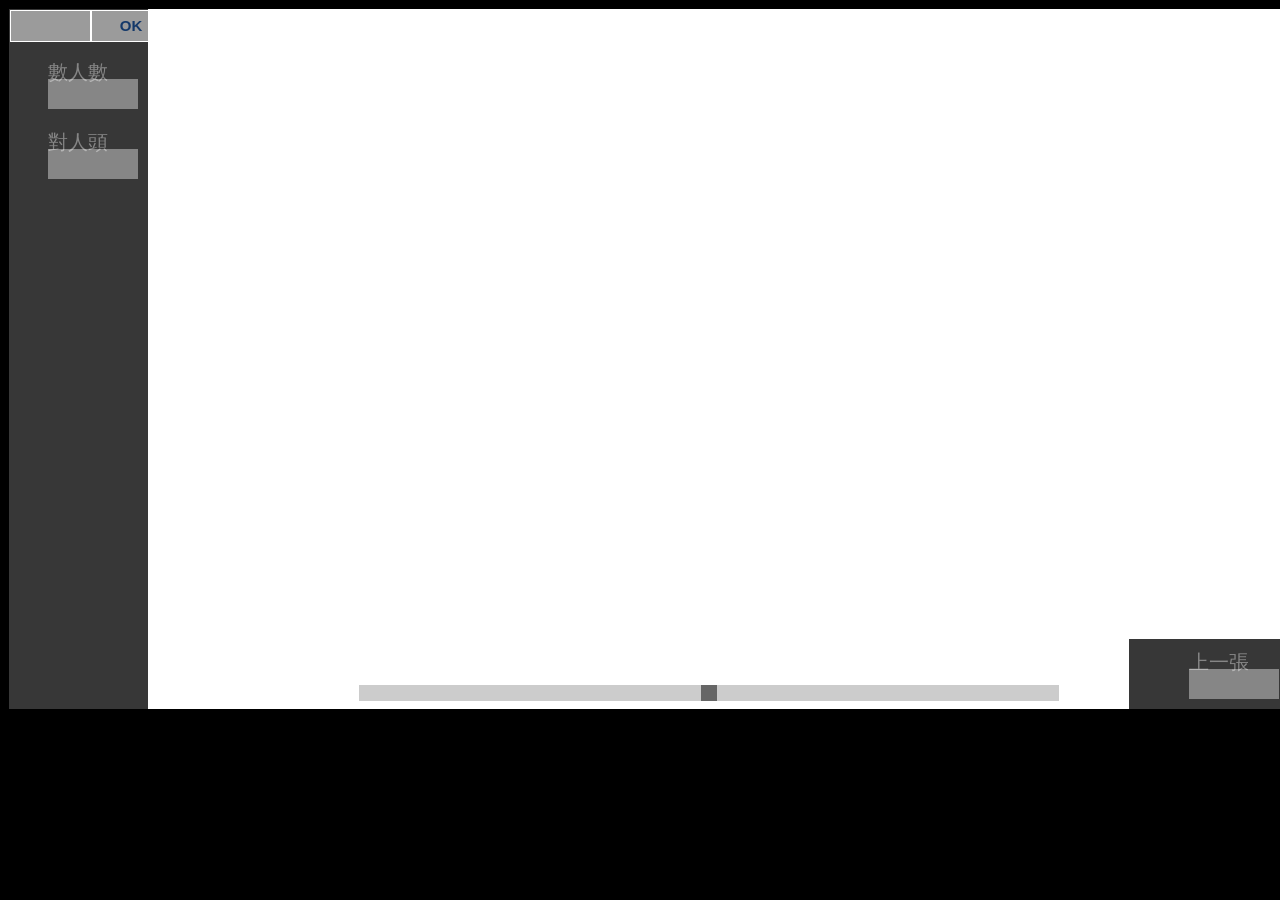
==== index.html @ de9cb5e4 "init" ====
<!DOCTYPE HTML>
<html lang="en">
<head>

  <meta charset="UTF-8">
  <title>Hong Kong Protest Head Counter</title>
  <link rel="stylesheet" href="css/headcounter.css" />
  <script type="text/javascript" src="./scripts/jquery-1.11.1.min.js"></script>

  
  <script type="text/javascript">







  $(window).scroll(function() {
   if($(window).scrollTop() + $(window).height() == $(document).height()) {
    $("#next").click().html('<h3> ... loading more gestures ... </h3>'); 
  }
});
  </script>
  <script src="./scripts/processing.min.js"></script>
  <script type="text/processing" data-processing-target="mycanvas">

  $(document).ready(function() {

  });



// =========================== Start Processing =============================== 

//canvas size
int canvasW =1400;
int canvasH =700;

int minScale = 0.000001;
int maxScale = 1.2;

//URL string array of all images 
var array = [];

//keystone
int x1,y1,x2,y2;

//image
int numOfTotalImages = 276;

int numOfImageToLoad = 4; //must be even number
int numOfDisplayingImage = 4;
PImage[] images = new PImage[numOfImageToLoad];
String[] imgURL = new String[numOfImageToLoad];
String[] imgXPos = new String[numOfImageToLoad];
String[] imgYPos = new String[numOfImageToLoad];
int[] currentLoadedImagesID = new int[numOfImageToLoad];

//ArrayList<PeopleLine> peopleLines;
var peopleLines =[];

//-----Image Scaler-----
float imageScale =1.2;
HScrollbar hs1;

int targetImage = 0; //when timeline image is selected
String[] imgURL2 = new String[numOfImageToLoad];
boolean mouseJustPressedDown = true;

//----Timeline-----
int numOfImage = 5000;
int numOfHour = 8;
int sizeOfEllipse = 10;
int distOfEllipse = 50;
TimelineButton[] timelineBtn = new TimelineButton[numOfHour];

//------ToolBar-----
int toolBarX=0;

ToolBarButton[] toolBarBtns = new ToolBarButton[2];
String[] toolBarBtnsTxt = ["數人數","對人頭"];

int imageDisplayY = 0;
int imageYPos = 0;
ToolBarButton[] imgToolBarBtn = new ToolBarButton[2];
String[] imgToolBarBtnTxt = ["下一張","上一張"];
boolean nextImage = false;
boolean prevImage = false;

//-----KeyStone

Keystone[] keystones = new Keystone[numOfImageToLoad];

void setup()
{
  int num = 3;
  for (int i=0; i< numOfImageToLoad; i++) {
    imgURL[i] = "./images/71march2014/9H3A4273.jpg";
    num++;
    //println(imgURL[i]);
  }
  for (int i=0; i< numOfImageToLoad; i++) {
    images[i] = requestImage(imgURL[i]);
  }

  size(canvasW, canvasH); 
  ProcessingInit(); //resize according to browser
  loadAJAXImg();

  setupTimeline();

  for (int i=0; i< keystones.length; i++) {
    keystones[i] = new Keystone(-1,-1,-1,-1,-1,-1);
  }

  //------image scaler-------
  hs1 = new HScrollbar(width/4, height-16, width/2, 16, 16);
  peopleLines.push(new PeopleLine());

   //-------ToolBar---------
   for(int i =0;i<toolBarBtns.length;i++){
    toolBarBtns[i] = new ToolBarButton(10,70+(i*70),90,30 ,toolBarBtnsTxt[i]);
  }
  //-------ImageToolBar---------
  for(int i =0;i<imgToolBarBtn.length;i++){
    imgToolBarBtn[i] = new ToolBarButton(width-100- (120*i),height-40,90,30 ,imgToolBarBtnTxt[i]);
  }

}


void draw() {

  background(255);

  PImage gg;
  pushMatrix();
  float targetY = imageYPos;
  float dy = targetY - imageDisplayY;
  if(abs(dy) > 1) {
    imageDisplayY += dy * 0.6;
  }   

int newMouseX,newMouseY;
int yOffset;
  if(nextImage){
         // imageDisplayY +=images[0].height;
         if(imageScale < 1){
          imageYPos+=images[0].height*imageScale;
         }else{
          imageYPos+=images[0].height;
         }
         nextImage = false;
       }
       if(prevImage){

         if(imageScale < 1){
          imageYPos-=images[0].height*imageScale;
         }else{
        imageYPos-=images[0].height;
         }
        prevImage = false;
      }

      translate(0,imageDisplayY);
//int translateMap;
      if(imageScale<1){

        translate(map(imageScale,0,1,width/2,0),map(imageScale,0,1,height/2,0));
        scale(imageScale);

      }


      for (int i=numOfImageToLoad-1; i>= 0; i--) {

        pushMatrix();
        imgXPos[i] = width/2;

        imgYPos[i] = images[i].height*i;
        int midPt = images[i].height*(numOfImageToLoad/2-1);
    //int yOffset =round( map(imageScale,minScale,maxScale,midPt+images[i].height/2,midPt)) ;

    yOffset = midPt+images[i].height/2;

    //imgYPos[i] -= images[i].height*(numOfImageToLoad/2-1) + images[i].height/4  + yOffset;
    imgYPos[i] -= yOffset;
    //imgYPos[i] -=  midPt +yOffset;
    translate(imgXPos[i],imgYPos[i]);

    if(imageScale>1){
    scale(imageScale);
  }

    if (images[i].width == 0) {
      // Image is not yet loaded
    } else if (images[i].width == -1) {
      // This means an error occurred during image loading
    } else {
      imageMode(CENTER);

      image(images[i], 0,  0, images[i].width, images[i].height);
      int sideW = images[i].width/2;
      int sideH = images[i].height/2;
      int leftTopMargin = 190;
      int leftBottomMargin = 80;
      int rightTopMargin = 180;
      int rightBottomMargin = 90;
      int leftBottomBottomMargin = 5;
      int rightBottomBottomMargin = 5;
      fill(255,0,0);
      
      //rect((mouseX-imgXPos[i])/imageScale,((mouseY-imgYPos[i])/imageScale),100,100);
      newMouseX = (mouseX-imgXPos[i])/imageScale;
      newMouseY = (mouseY-imgYPos[i])/imageScale - imageYPos/imageScale;
      keystones[i].show(-sideW +leftTopMargin, images[i].height/4, sideW - rightTopMargin,images[i].height/4, sideW - rightBottomMargin,images[i].height/2 - rightBottomBottomMargin, - sideW + leftBottomMargin, images[i].height/2 - leftBottomBottomMargin);
      
      keystones[i].over(newMouseX,newMouseY);

      //if(i==0){


        

        int zoomSize =60;
        int zoomScale =2; 
        if ( newMouseX <  sideW && newMouseX > - sideW && newMouseY < sideH && newMouseY >  - sideH){
          fill(255,0,0,150);       
          text("we have this image here" + i, width/2, height /2 + (i*20));
          gg = images[i].get(round(map(newMouseX,- sideW , sideW ,0,images[i].width))-zoomSize/2,round(map(newMouseY,- sideH , sideH,0,images[i].height))-zoomSize/2, zoomSize,zoomSize);

          gg.resize(zoomSize*zoomScale,zoomSize*zoomScale);
          image(gg,newMouseX +zoomSize*zoomScale/2,newMouseY -zoomSize*zoomScale/2);

        }
      }
      fill(255);
      text("Displaying Image: " +currentLoadedImagesID[i] ,0,0);
      text("Displaying Image: " +i ,0,-20);

      popMatrix();

    }
    for(int i=0;i<keystones.length;i++){
      if(keystones[i].pressed() && mouseJustPressedDown){

          peopleLines[0].create(newMouseX,newMouseY-yOffset);
          println("YES " + currentLoadedImagesID[i]+ "newMouseX"+ newMouseX + "newMouseY"+ (newMouseY-yOffset));
          mouseJustPressedDown = false;
        }
      }
    for(int j=0;j<peopleLines.length;j++){
      peopleLines[j].show();
    }


    popMatrix();

  //------image scaler-------
  hs1.update();
  hs1.display();
  imageScale = map(hs1.getPos(),0,1,minScale,maxScale);



//-------Timeline
timeLine();

for(int i=0;i<timelineBtn.length;i++){
  timelineBtn[i].show();
}

//------ToolBar
toolBar();




  } //end draw();




  void setupTimeline(){
   for(var i=0;i<timelineBtn.length;i++){
    timelineBtn[i] = new TimelineButton(width - sizeOfEllipse *2, distOfEllipse*(i+1),sizeOfEllipse,sizeOfEllipse,floor(numOfTotalImages/timelineBtn.length*i));
  }


}



void toolBar(){

  int toolBarW = width/10;
  int toolBarH = height;
  int toolBarEase = 0.1;

  if(mouseX < toolBarW/2){

    float targetY = toolBarW;
    float dy = targetY - toolBarX;
    if(abs(dy) > 1) {
      toolBarX += dy * toolBarEase;
    }


  }else{

    float targetY = 40;
    float dy = targetY - toolBarX;
    if(abs(dy) > 1) {
      toolBarX += dy * toolBarEase;
    }



  }
  noStroke();
  fill(0,200);
  rect(0,0,toolBarX,toolBarH);

  rect(width,height,-width/5,-height/10);
  for(int i =0; i< toolBarBtns.length;i++){
    toolBarBtns[i].show(toolBarX-100);
  }
  for(int i =0; i< imgToolBarBtn.length;i++){
    imgToolBarBtn[i].show();
  }

}

void timeLine(){



 noStroke();
 fill(0,200);
 rect(width,0, - sizeOfEllipse *4,height);

 for (int i=0; i< numOfHour;i++){

  if(i<numOfHour-1){
    stroke(255,0,0);
    fill(255);
    line (width - sizeOfEllipse *2,distOfEllipse*(i+1),width - sizeOfEllipse *2,distOfEllipse*(i+2));
  }
  stroke(255,0,0);
  fill(255);
 // ellipse(width - sizeOfEllipse *2, distOfEllipse*(i+1),sizeOfEllipse,sizeOfEllipse);


}


}

void mousePressed() {
  /*
    for(int i=0;i <keystones.length;i++){
      if(keystones[i].pressed()){
        mouseJustPressedDown = false;
        println("YES " + currentLoadedImagesID[i]);
      }
    }*/
    if(mouseJustPressedDown){
    }


    for (int i=0; i< array.length; i++) {
   // println("Image  " + i + ": " +array[i]);
 }

}


void mouseDragged() {


}

void mouseReleased() {


  mouseJustPressedDown = true;

  for(int i=0;i<timelineBtn.length;i++){
    if(timelineBtn[i].pressed() != -1){
      targetImage = timelineBtn[i].pressed();
      updateImage(targetImage);
    }
  }
  for(int i =0; i<toolBarBtns.length;i++){
   if(toolBarBtns[i].pressed() == toolBarBtnsTxt[0]){
     println("Count People");
   }else if(toolBarBtns[i].pressed() ==  toolBarBtnsTxt[1]){
    println("Count Head");
  }
}
for(int i =0; i<imgToolBarBtn.length;i++){
 if(imgToolBarBtn[i].pressed() == imgToolBarBtnTxt[0]){
   println("Next Img");
   nextImage = true;
 }else if(imgToolBarBtn[i].pressed() ==  imgToolBarBtnTxt[1]){
  println("Prev Img");
  prevImage = true;
}
}
/*
  for(int i=0;i <keystones.length;i++){
    if(keystones[i].pressed()){

      peopleLines[0].create(mouseX,mouseY);
      mouseJustPressedDown = true;
      println("YES " + currentLoadedImagesID[i]);
    }
  }*/
  controlTextField();

}

void updateImage(int targetImageID){

  if( targetImageID > numOfImageToLoad){
   println("targetImage " + targetImageID);
   int j =0;
   for (int i=targetImageID - (numOfImageToLoad/2); i< targetImageID+ numOfImageToLoad/2; i++) {
    images[j] = requestImage(imgURL[i]);
    currentLoadedImagesID[j] = i;
    j++;
    println("i : " + i +"\t imgURL[i]" + imgURL[i] );
  }

}


}

/*
void setGradient(int x, int y, float w, float h, color c1, color c2, int axis ) {

  noFill();

  if (axis == 1) {  // Top to bottom gradient
    for (int i = y; i <= y+h; i++) {
      float inter = map(i, y, y+h, 0, 1);
      color c = lerpColor(c1, c2, inter);
      stroke(c);
      line(x, i, x+w, i);
    }
  }  
  else if (axis == 0) {  // Left to right gradient
    for (int i = x; i <= x+w; i++) {
      float inter = map(i, x, x+w, 0, 1);
      color c = lerpColor(c1, c2, inter);
      stroke(c);
      line(i, y, i, y+h);
    }
  }
}
*/


void controlTextField(){
 $(".classy").hide();

}

// +++++++++++++++++ Classes +++++++++++++++++

class ToolBarButton
{
  float cX;
  float cY;
  float cWidth;
  float cHeight;
  String cText;

  ToolBarButton(float x, float y, float bwidth, float bheight, String text)
  {
    cX = x;
    cY = y;
    cWidth = bwidth;
    cHeight = bheight;
    cText = text;

  }
  void show(float x)
  {
    cX = x;

    pushMatrix();
    rectMode(CORNER);
    noStroke();
    if(over()){
      fill( 255 );
    }
    else{fill( 255 ,100);}
    rect(  cX,   cY, cWidth, cHeight );
    rectMode(CORNER);
    textSize(20);
    text(cText, cX,   cY);
    popMatrix();
  }


  void show()
  {


    pushMatrix();
    rectMode(CORNER);
    noStroke();
    if(over()){
      fill( 255 );
    }
    else{fill( 255 ,100);}
    rect(  cX,   cY, cWidth, cHeight );
    rectMode(CORNER);
    textSize(20);
    text(cText, cX,   cY);
    popMatrix();
  }


  boolean over()  {
    if(mouseX < cX + cWidth && mouseX > cX && mouseY < cY + cHeight && mouseY > cY){
      return true;
    } else {
      return false;
    }
  }

  String pressed(){
    if(over()){
      //println("YES: " + cImageID);
      return cText;
    }
    return "";
  }

}




class TimelineButton
{
  float cX;
  float cY;
  float cWidth;
  float cHeight;
  int cImageID;

  TimelineButton(float x, float y, float bwidth, float bheight, int imageID)
  {
    cX = x;
    cY = y;
    cWidth = bwidth;
    cHeight = bheight;
    cImageID = imageID;

  }
  void show()
  {
    pushMatrix();
    rectMode(CORNER);
    stroke(255,0,0);
    strokeWeight(3);
    if(over()){
      fill( 255,0,0 );
    }
    else{fill( 255 );}
    ellipse(  cX,   cY, cWidth, cHeight );
    popMatrix();
  }

  boolean over()  {
    float disX = cX - mouseX;
    float disY = cY - mouseY;
    if (sqrt(sq(disX) + sq(disY)) < cWidth/2 ) {
      return true;
    } else {
      return false;
    }
  }

  int pressed(){
    if(over()){
      //println("YES: " + cImageID);
      return cImageID;
    }
    return -1;
  }

}

class PeopleLine
{
  int cX1;
  int cY1;
  int cX2;
  int cY2;
  boolean firstPt = true;

  PeopleLine()
  {
    cX1 = -1;
    cY1 = -1;
    cX2 = -1;
    cY2 = -1;

  }
  void create(int x1,int y1){

    firstPt = !firstPt;

    if(firstPt)
    { 
      cX1 = x1;
      cY1 = y1;
      println("firstPt");
    }
    else{
      cX2 = x1;
      cY2 = y1;
      println("secondPt");
    }

  }

  void create(int x1,int y1,int x2,int y2){

    cX1 = x1;
    cY1 = y1;
    cX2 = x2;
    cY2 = y2;
  }

  void show()
  {
    if(over()){
      strokeWeight(3);
      stroke(255,0,0);
      fill(255,0);
    }else{
      strokeWeight(3);
      stroke(255);
      fill(255,0);
    }
    stroke(255);
    strokeWeight(3);
    strokeCap(ROUND);
    if(cX2==-1 || cY2==-1){
        //lines not created yet, no display
      }else{
        line(cX1,cY1,cX2,cY2);
      } 
      noStroke();
      fill(255,100);
      ellipse(cX1,cY1,3,3);
      ellipse(cX2,cY2,3,3);
    }

    boolean pressed(){
      if(over()){
        return true;
      }
      return false;
    }

    boolean over(int newX,int newY){
     if(dist(newX,newY,x1,y1) < 5 && dist(newX,newY,x2,y2) < 5){
      return true;
    }
    return false;
  }

}




class Keystone
{
  int cX1;
  int cY1;
  int cX2;
  int cY2;
  int cX3;
  int cY3;
  int cX4;
  int cY4;
  boolean overHightlight = false;


  Keystone(int x1,int y1,int x2,int y2,int x3,int y3,int x4,int y4)
  {
    cX1 = x1;
    cY1 = y1;
    cX2 = x2;
    cY2 = y2;
    cX3 = x3;
    cY3 = y3;
    cX4 = x4;
    cY4 = y4;

  }
  void show(int x1,int y1,int x2,int y2,int x3,int y3,int x4,int y4)
  {

    cX1 = x1;
    cY1 = y1;
    cX2 = x2;
    cY2 = y2;
    cX3 = x3;
    cY3 = y3;
    cX4 = x4;
    cY4 = y4;
    if(overHightlight){
      strokeWeight(3);
      stroke(255,0,0);
      fill(255,0);
    }else{
      strokeWeight(3);
      stroke(255);
      fill(255,0);
    }
    beginShape();
    vertex(cX1,cY1);
    vertex(cX2,cY2);
    vertex(cX3,cY3);
    vertex(cX4,cY4);
    vertex(cX1,cY1);
    endShape();
  }

  boolean pressed(){
    if(overHightlight){
      return true;
    }
    return false;
  }

  boolean over(int x, int y){
   PVector pt = new PVector(x,y);
   PVector v1 = new PVector(cX1,cY1);
   PVector v2 = new PVector(cX2,cY2);
   PVector v3 = new PVector(cX3,cY3);
   PVector v4 = new PVector(cX4,cY4);
   if (PointInTriangle(pt,v1,v2,v3) || PointInTriangle(pt,v3,v4,v1)){
    overHightlight =true;
    return true;
  }else {overHightlight =false;}
  return  false;
}

float sign(var p1, var p2, var p3)
{
  return (p1.x - p3.x) * (p2.y - p3.y) - (p2.x - p3.x) * (p1.y - p3.y);
}

boolean PointInTriangle(var pt, var v1, var v2, var v3)
{
  boolean b1, b2, b3;

  b1 = sign(pt, v1, v2) < 0.0f;
  b2 = sign(pt, v2, v3) < 0.0f;
  b3 = sign(pt, v3, v1) < 0.0f;

  return ((b1 == b2) && (b2 == b3));
}

}

class HScrollbar {
  int swidth, sheight;    // width and height of bar
  float xpos, ypos;       // x and y position of bar
  float spos, newspos;    // x position of slider
  float sposMin, sposMax; // max and min values of slider
  int loose;              // how loose/heavy
  boolean over;           // is the mouse over the slider?
  boolean locked;
  float ratio;

  HScrollbar (float xp, float yp, int sw, int sh, int l) {
    swidth = sw;
    sheight = sh;
    int widthtoheight = sw - sh;
    ratio = (float)sw / (float)widthtoheight;
    xpos = xp;
    ypos = yp-sheight/2;
    spos = xpos + swidth/2 - sheight/2;
    newspos = spos;
    sposMin = xpos;
    sposMax = xpos + swidth - sheight;
    loose = l;
  }

  void update() {
    if (overEvent()) {
      over = true;
    } else {
      over = false;
    }
    if (mousePressed && over) {
      locked = true;
    }
    if (!mousePressed) {
      locked = false;
    }
    if (locked) {
      newspos = constrain(mouseX-sheight/2, sposMin, sposMax);
    }
    if (abs(newspos - spos) > 1) {
      spos = spos + (newspos-spos)/loose;
    }
  }

  float constrain(float val, float minv, float maxv) {
    return min(max(val, minv), maxv);
  }

  boolean overEvent() {
    if (mouseX > xpos && mouseX < xpos+swidth &&
     mouseY > ypos && mouseY < ypos+sheight) {
      return true;
  } else {
    return false;
  }
}

void display() {
  noStroke();
  fill(204);
  rect(xpos, ypos, swidth, sheight);
  if (over || locked) {
    fill(0, 0, 0);
  } else {
    fill(102, 102, 102);
  }
  rect(spos, ypos, sheight, sheight);
}

float getPos() {
    // Convert spos to be values between
    // 0 and the total width of the scrollbar
    return map(spos * ratio,0,swidth,0,1);
  }
}




// +++++++++++++++++ AJAX +++++++++++++++++

void loadAJAXImg(){

  var numOfItems;
  var beginID = 0;
  var endID ;
  var currentDisplayImages = [];
  $.ajax({

    url: "./images/71march2014/",
    success: function(data){
      numOfItems = $(data).find("a:contains(.jpg)").size();
      endID = numOfItems-1;
      $('#load').html('<br/><p> Number Of Pictures In Database: ' + numOfItems + '</p><br/>');
      $(data).find("a:contains(.jpg)").each(function(val , item ){


//        console.log("val: " + val + " item:"+item);
var images = $(this).attr("href");
array.push(images);
      //  $('<span></span>').html("<img class='lazy' data-original='"+'/thisisiris/data/userInputImage/'+images+"''>" ).appendTo('.center2')


    });
     // $("#next").click().html('<h3> ... loading more gestures ... </h3>'); 
   }
});  //ajax

  imgURL= array;
/*
 var itemsOnPage = 5;

 
  $("#next").click(function() {
  
  console.log(' endID:'+endID);

  loadItems(endID);
  endID -=itemsOnPage;
  });
  $("#prev").click(function() {
  loadItems(beginID,endID);
  });

function loadItems(end){
  //$('.center2').html(''); 
  for(var i=end; i > end - itemsOnPage; i--){

    if(i>=0){
          //  console.log(' i:'+i);
      $('<span></span>').html("<img src='"+''+array[i]+"''>" ).appendTo('.center2')

    }
  }
}
*/

}

// +++++++++++++++++ Resize Canvas +++++++++++++++++
void resize(float X, float  Y) {
  if(Y>799){
    size(X, Y);
  }
}

var ProcessingInit = function() {
  function resizeWindow() {
    var pCanvas = Processing.getInstanceById('mycanvas');
    pCanvas.resize($(window).width()/2, $(window).height()/2);
  }

  $(window).resize(resizeWindow);
  resizeWindow();
}



// ============================ End Processing =================================
</script>
<style type="text/css">
.classy{
  border: 1px solid white; 
  padding: 0px;
  background: rgba(255,255,255,0.5);
  margin: 0 0 10px 0;

  position:absolute;
  width:80px;
  height:30px;
}
.classname {



  text-indent:0;
  display:inline-block;
  color:#14396a;
  font-family:Arial;
  font-size:15px;
  font-weight:bold;
  font-style:normal;
  line-height:30px;

  text-decoration:none;
  text-align:center;
  }.classname:active {
    position:relative;
    top:1px;
    }</style>


  </head>
  <body>
    <div class="center" style="text-align:center" >
      <canvas id="mycanvas" style="border: 1px solid #000000;"></canvas>
    </div>


    <input type="text" class="classy" style="    left: 10px; top: 10px; "/>
    <a href="#" class="classname classy"  style="    left: 90px; top: 10px; " >OK</a>



  </body>
  </html>
---- css/headcounter.css ----
@font-face {
  font-family: "Kimberley";
  src: url(LANENAR_.ttf) format("truetype");
}


body {
background-color:black;
   font-family: "Kimberley", sans-serif;
   font-weight: 30;
   color: white;
}

h1 {
	font-size: 150;
	text-align: center;
}

h3 {
	font-size: 7;
	text-align: center;
}

.center
{
margin:auto;
width:100%;
font-size: 11;
text-align: left;
}

.center2
{
margin:auto;
width:70%;
}
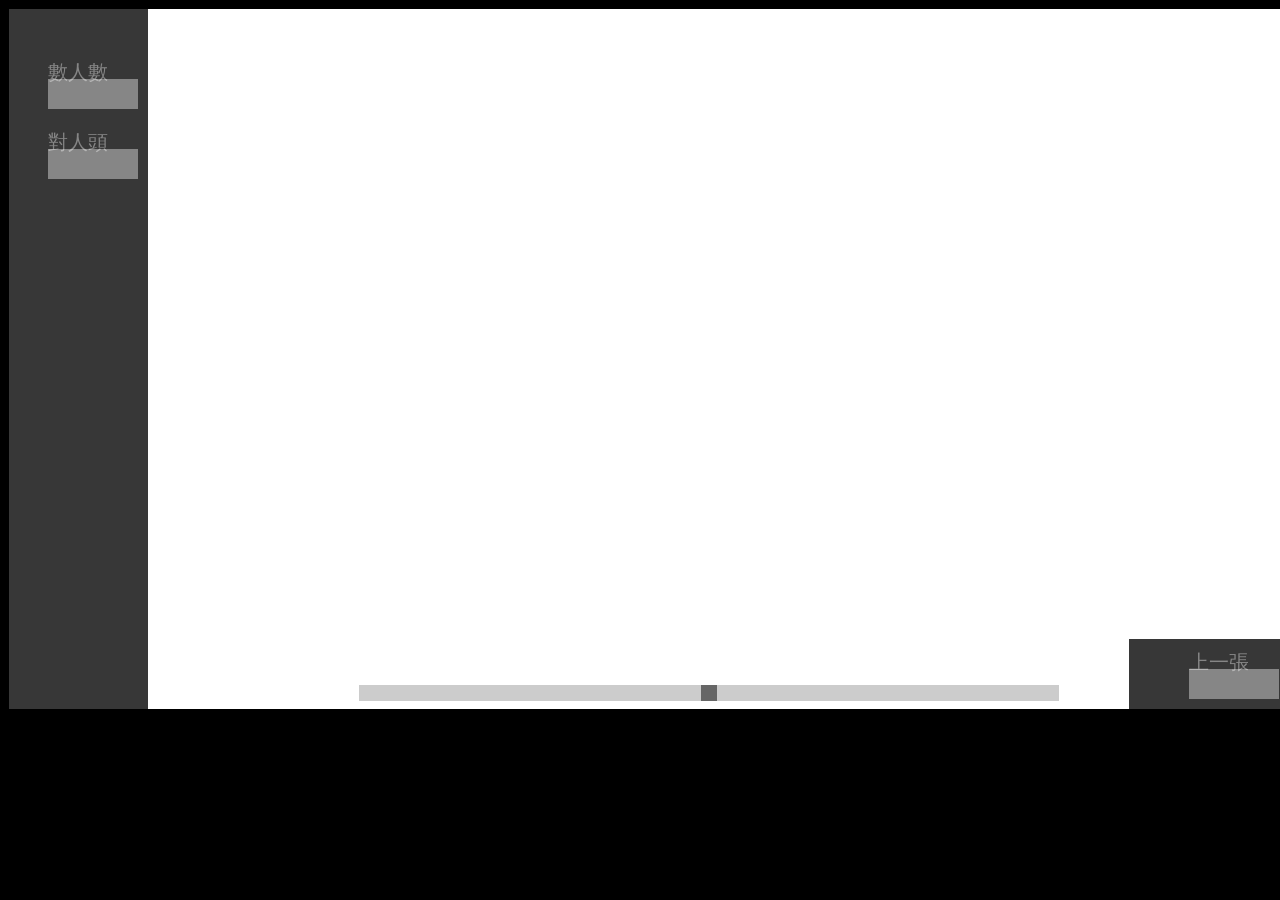
==== commit 88b82fe1: "Text field completed" ====
--- a/index.html
+++ b/index.html
@@ -2,32 +2,38 @@
 <html lang="en">
 <head>
 
-  <meta charset="UTF-8">
-  <title>Hong Kong Protest Head Counter</title>
-  <link rel="stylesheet" href="css/headcounter.css" />
-  <script type="text/javascript" src="./scripts/jquery-1.11.1.min.js"></script>
-
-  
-  <script type="text/javascript">
-
-
-
-
-
-
-
-  $(window).scroll(function() {
-   if($(window).scrollTop() + $(window).height() == $(document).height()) {
-    $("#next").click().html('<h3> ... loading more gestures ... </h3>'); 
-  }
+<meta charset="UTF-8">
+<title>Hong Kong Protest Head Counter</title>
+<link rel="stylesheet" href="css/headcounter.css" />
+<script type="text/javascript" src="./scripts/jquery-1.11.1.min.js"></script>
+
+
+<script type="text/javascript">
+
+//allow number only
+
+function isNumberKey(evt){
+
+    var charCode = (evt.which) ? evt.which : event.keyCode
+    if (charCode > 31 && (charCode < 48 || charCode > 57))
+        return false;
+    return true;
+}
+
+   
+
+$(window).scroll(function() {
+ if($(window).scrollTop() + $(window).height() == $(document).height()) {
+  $("#next").click().html('<h3> ... loading more gestures ... </h3>'); 
+}
 });
-  </script>
-  <script src="./scripts/processing.min.js"></script>
-  <script type="text/processing" data-processing-target="mycanvas">
-
-  $(document).ready(function() {
-
-  });
+</script>
+<script src="./scripts/processing.min.js"></script>
+<script type="text/processing" data-processing-target="mycanvas">
+
+$(document).ready(function() {
+
+});
 
 
 
@@ -61,7 +67,7 @@
 var peopleLines =[];
 
 //-----Image Scaler-----
-float imageScale =1.2;
+float imageScale =1;
 HScrollbar hs1;
 
 int targetImage = 0; //when timeline image is selected
@@ -91,6 +97,10 @@
 //-----KeyStone
 
 Keystone[] keystones = new Keystone[numOfImageToLoad];
+
+
+//-----CountHead----
+bool isTxtfieldshown = false;
 
 void setup()
 {
@@ -142,44 +152,44 @@
     imageDisplayY += dy * 0.6;
   }   
 
-int newMouseX,newMouseY;
-int yOffset;
+  int newMouseX,newMouseY;
+  int yOffset;
   if(nextImage){
          // imageDisplayY +=images[0].height;
          if(imageScale < 1){
           imageYPos+=images[0].height*imageScale;
-         }else{
+        }else{
           imageYPos+=images[0].height;
-         }
-         nextImage = false;
-       }
-       if(prevImage){
-
-         if(imageScale < 1){
-          imageYPos-=images[0].height*imageScale;
-         }else{
+        }
+        nextImage = false;
+      }
+      if(prevImage){
+
+       if(imageScale < 1){
+        imageYPos-=images[0].height*imageScale;
+      }else{
         imageYPos-=images[0].height;
-         }
-        prevImage = false;
       }
-
-      translate(0,imageDisplayY);
+      prevImage = false;
+    }
+
+    translate(0,imageDisplayY);
 //int translateMap;
-      if(imageScale<1){
-
-        translate(map(imageScale,0,1,width/2,0),map(imageScale,0,1,height/2,0));
-        scale(imageScale);
-
-      }
-
-
-      for (int i=numOfImageToLoad-1; i>= 0; i--) {
-
-        pushMatrix();
-        imgXPos[i] = width/2;
-
-        imgYPos[i] = images[i].height*i;
-        int midPt = images[i].height*(numOfImageToLoad/2-1);
+if(imageScale<1){
+
+  translate(map(imageScale,0,1,width/2,0),map(imageScale,0,1,height/2,0));
+  scale(imageScale);
+
+}
+
+
+for (int i=numOfImageToLoad-1; i>= 0; i--) {
+
+  pushMatrix();
+  imgXPos[i] = width/2;
+
+  imgYPos[i] = images[i].height*i;
+  int midPt = images[i].height*(numOfImageToLoad/2-1);
     //int yOffset =round( map(imageScale,minScale,maxScale,midPt+images[i].height/2,midPt)) ;
 
     yOffset = midPt+images[i].height/2;
@@ -190,8 +200,8 @@
     translate(imgXPos[i],imgYPos[i]);
 
     if(imageScale>1){
-    scale(imageScale);
-  }
+      scale(imageScale);
+    }
 
     if (images[i].width == 0) {
       // Image is not yet loaded
@@ -221,7 +231,7 @@
       //if(i==0){
 
 
-        
+
 
         int zoomSize =60;
         int zoomScale =2; 
@@ -245,11 +255,11 @@
     for(int i=0;i<keystones.length;i++){
       if(keystones[i].pressed() && mouseJustPressedDown){
 
-          peopleLines[0].create(newMouseX,newMouseY-yOffset);
-          println("YES " + currentLoadedImagesID[i]+ "newMouseX"+ newMouseX + "newMouseY"+ (newMouseY-yOffset));
-          mouseJustPressedDown = false;
-        }
+        peopleLines[0].create(newMouseX,newMouseY-yOffset);
+        println("YES " + currentLoadedImagesID[i]+ "newMouseX"+ newMouseX + "newMouseY"+ (newMouseY-yOffset));
+        mouseJustPressedDown = false;
       }
+    }
     for(int j=0;j<peopleLines.length;j++){
       peopleLines[j].show();
     }
@@ -329,6 +339,29 @@
   for(int i =0; i< imgToolBarBtn.length;i++){
     imgToolBarBtn[i].show();
   }
+  //-----Text Field -------
+//
+var canvas = document.getElementById('mycanvas');
+var canvasWidth = canvas.scrollWidth;
+var canvasHeight = canvas.scrollHeight;
+
+  $(".countHeadTxtField").css("left",$( document ).width()/4 +toolBarX).css("top", height/2);
+  $(".countHeadBtn").css("left",$( document ).width()/4+ toolBarX + 90).css("top",height/2);
+ // $(".countHeadTxtField").css("left",toolBarX);
+ // $(".countHeadBtn").css("left",toolBarX+90);
+  if(isTxtfieldshown){
+       $(".countHeadTxtField").fadeIn();
+           $(".countHeadTxtField:focus").attr("value","");
+ 
+     }else{
+
+      $(".countHeadTxtField").fadeOut();
+             $(".countHeadTxtField").focusout(function() {
+                      $(this).attr("value","人數");
+            })
+
+  }
+
 
 }
 
@@ -395,8 +428,13 @@
   for(int i =0; i<toolBarBtns.length;i++){
    if(toolBarBtns[i].pressed() == toolBarBtnsTxt[0]){
      println("Count People");
+     isTxtfieldshown = false;
+
+
    }else if(toolBarBtns[i].pressed() ==  toolBarBtnsTxt[1]){
-    println("Count Head");
+      println("Count Head");
+      isTxtfieldshown =true;
+      
   }
 }
 for(int i =0; i<imgToolBarBtn.length;i++){
@@ -417,7 +455,7 @@
       println("YES " + currentLoadedImagesID[i]);
     }
   }*/
-  controlTextField();
+
 
 }
 
@@ -463,10 +501,6 @@
 */
 
 
-void controlTextField(){
- $(".classy").hide();
-
-}
 
 // +++++++++++++++++ Classes +++++++++++++++++
 
@@ -936,7 +970,7 @@
 // ============================ End Processing =================================
 </script>
 <style type="text/css">
-.classy{
+.countHeadTxtField{
   border: 1px solid white; 
   padding: 0px;
   background: rgba(255,255,255,0.5);
@@ -946,8 +980,7 @@
   width:80px;
   height:30px;
 }
-.classname {
-
+.countHeadBtn {
 
 
   text-indent:0;
@@ -961,23 +994,25 @@
 
   text-decoration:none;
   text-align:center;
-  }.classname:active {
-    position:relative;
-    top:1px;
-    }</style>
-
-
-  </head>
-  <body>
-    <div class="center" style="text-align:center" >
-      <canvas id="mycanvas" style="border: 1px solid #000000;"></canvas>
-    </div>
-
-
-    <input type="text" class="classy" style="    left: 10px; top: 10px; "/>
-    <a href="#" class="classname classy"  style="    left: 90px; top: 10px; " >OK</a>
-
-
-
-  </body>
-  </html>
+}.countHeadBtn:active {
+  position:relative;
+  top:1px;
+}</style>
+
+
+</head>
+<body>
+<div class="center" style="text-align:center" >
+<canvas id="mycanvas" style="border: 1px solid #000000;"></canvas>
+</div>
+
+
+<input type="text" class="countHeadTxtField" style="left: 10px; top: 10px; " onkeypress="return isNumberKey(event)" value="人數"/>
+<a href="#" class="countHeadTxtField countHeadBtn"  style="    left: 90px; top: 10px; " >OK</a>
+
+
+
+
+
+</body>
+</html>
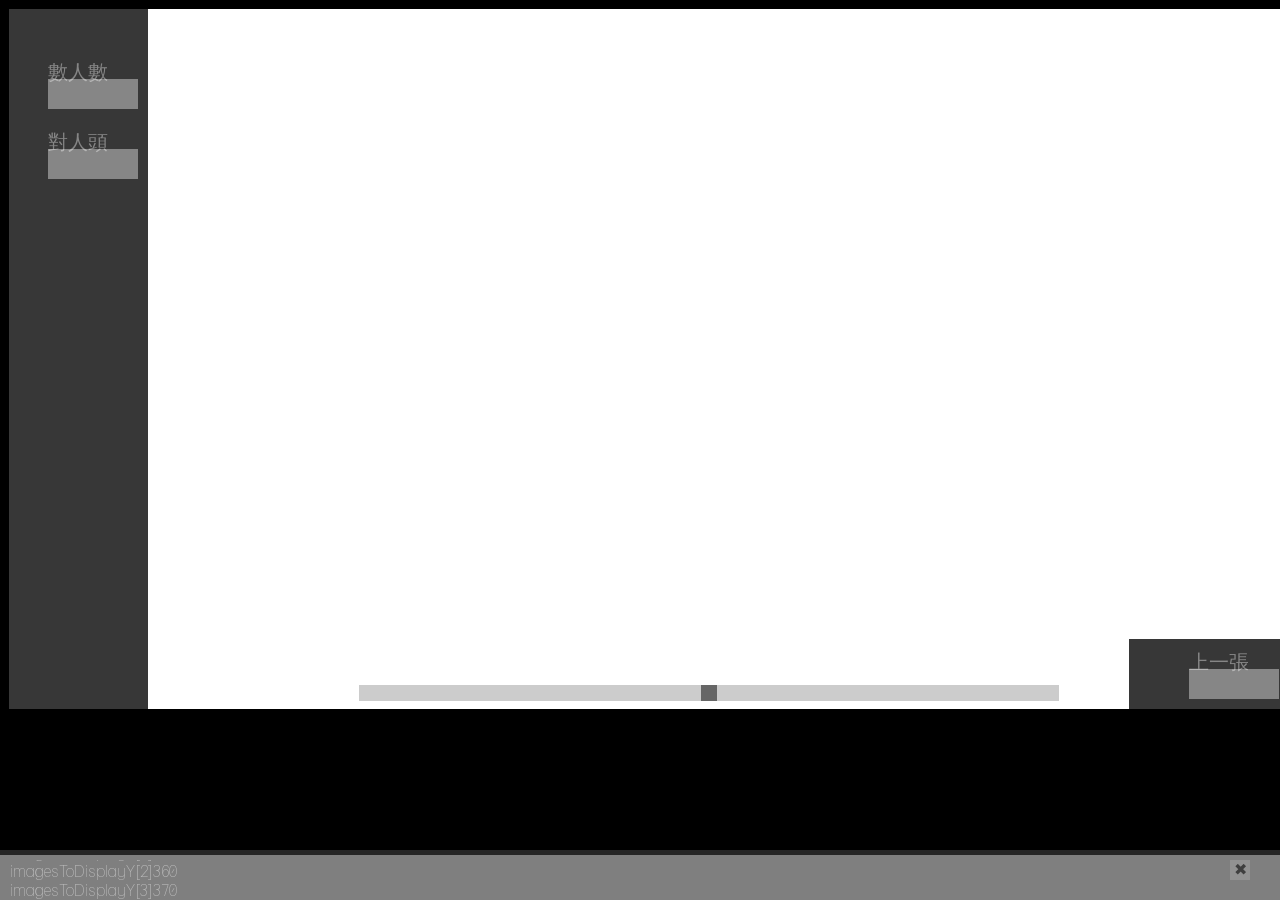
==== commit dfbdc2c1: "added ImageDisplay class" ====
--- a/index.html
+++ b/index.html
@@ -58,7 +58,15 @@
 int numOfImageToLoad = 4; //must be even number
 int numOfDisplayingImage = 4;
 PImage[] images = new PImage[numOfImageToLoad];
+
+
+
+ImageDisplay[] imagesToDisaply = new ImageDisplay[numOfImageToLoad];
 String[] imgURL = new String[numOfImageToLoad];
+int[] imagesToDisplayX= new String[numOfImageToLoad];
+int[] imagesToDisplayY = new String[numOfImageToLoad];
+
+
 String[] imgXPos = new String[numOfImageToLoad];
 String[] imgYPos = new String[numOfImageToLoad];
 int[] currentLoadedImagesID = new int[numOfImageToLoad];
@@ -114,6 +122,11 @@
     images[i] = requestImage(imgURL[i]);
   }
 
+  for (int i=0;i<numOfImageToLoad;i++){
+    imagesToDisaply[i] = new ImageDisplay(width/2,height/numOfImageToLoad*i,imgURL[i]);
+
+  }
+
   size(canvasW, canvasH); 
   ProcessingInit(); //resize according to browser
   loadAJAXImg();
@@ -151,6 +164,9 @@
   if(abs(dy) > 1) {
     imageDisplayY += dy * 0.6;
   }   
+
+
+ 
 
   int newMouseX,newMouseY;
   int yOffset;
@@ -182,7 +198,7 @@
 
 }
 
-
+/*
 for (int i=numOfImageToLoad-1; i>= 0; i--) {
 
   pushMatrix();
@@ -223,7 +239,11 @@
       
       //rect((mouseX-imgXPos[i])/imageScale,((mouseY-imgYPos[i])/imageScale),100,100);
       newMouseX = (mouseX-imgXPos[i])/imageScale;
+      if (imageScale<1){
+      newMouseY = (mouseY-imgYPos[i])/imageScale - imageYPos/imageScale + map(imageScale,0,1,height/2,0)*imageScale;
+      }else{
       newMouseY = (mouseY-imgYPos[i])/imageScale - imageYPos/imageScale;
+    }
       keystones[i].show(-sideW +leftTopMargin, images[i].height/4, sideW - rightTopMargin,images[i].height/4, sideW - rightBottomMargin,images[i].height/2 - rightBottomBottomMargin, - sideW + leftBottomMargin, images[i].height/2 - leftBottomBottomMargin);
       
       keystones[i].over(newMouseX,newMouseY);
@@ -237,7 +257,8 @@
         int zoomScale =2; 
         if ( newMouseX <  sideW && newMouseX > - sideW && newMouseY < sideH && newMouseY >  - sideH){
           fill(255,0,0,150);       
-          text("we have this image here" + i, width/2, height /2 + (i*20));
+          println("we have this image here" + i);
+
           gg = images[i].get(round(map(newMouseX,- sideW , sideW ,0,images[i].width))-zoomSize/2,round(map(newMouseY,- sideH , sideH,0,images[i].height))-zoomSize/2, zoomSize,zoomSize);
 
           gg.resize(zoomSize*zoomScale,zoomSize*zoomScale);
@@ -252,6 +273,7 @@
       popMatrix();
 
     }
+    */
     for(int i=0;i<keystones.length;i++){
       if(keystones[i].pressed() && mouseJustPressedDown){
 
@@ -263,9 +285,27 @@
     for(int j=0;j<peopleLines.length;j++){
       peopleLines[j].show();
     }
-
+for (int i=0;i<numOfImageToLoad;i++){
+
+  imagesToDisplayX[i] = width/2;
+
+  if(i<numOfImageToLoad/2-1){
+  imagesToDisplayY[i] = height/2- imagesToDisaply[i].height()*abs(numOfImageToLoad/2-1 - i) ;
+}else if (i>numOfImageToLoad/2-1){
+  imagesToDisplayY[i] = height/2+ imagesToDisaply[i].height()*abs(numOfImageToLoad/2-1 - i) ;
+}else{
+  imagesToDisplayY[i] = height/2;
+}
+println("imagesToDisplayY["+i+"]" + imagesToDisplayY[i]);
+    imagesToDisaply[i].show(imagesToDisplayX[i],imagesToDisplayY[i]);
+
+  }
 
     popMatrix();
+
+
+
+
 
   //------image scaler-------
   hs1.update();
@@ -465,6 +505,7 @@
    println("targetImage " + targetImageID);
    int j =0;
    for (int i=targetImageID - (numOfImageToLoad/2); i< targetImageID+ numOfImageToLoad/2; i++) {
+    imagesToDisaply[j].changeImage(imgURL[i]);
     images[j] = requestImage(imgURL[i]);
     currentLoadedImagesID[j] = i;
     j++;
@@ -503,6 +544,103 @@
 
 
 // +++++++++++++++++ Classes +++++++++++++++++
+
+class ImageDisplay
+{
+  float cX;
+  float cY;
+  float cWidth =10;
+  float cHeight =10 ;
+  int cImageURL;
+  PImage cImage;
+  boolean firstLoad = true;
+
+  ImageDisplay(float x, float y, String imageURL)
+  {
+    cX = x;
+    cY = y;
+    cImageURL = imageURL;
+    cImage = requestImage(cImageURL);
+
+
+  }
+  void changeImage(String imageURL){
+    cImageURL = imageURL;
+    cImage = requestImage(cImageURL);
+  }
+  void show()
+  {
+ 
+
+    if (cImage.width == 0) {
+      // Image is not yet loaded
+    } else if (cImage.width == -1) {
+      // This means an error occurred during image loading
+    } else {
+      imageMode(CENTER);
+
+      pushMatrix();
+      translate(cX,  cY);
+      image(cImage,0,0,cWidth, cHeight);
+      cWidth = cImage.width;
+      cHeight = cImage.height;
+      popMatrix();
+    }
+  }
+  void show(int x,int y)
+  {
+  
+
+  float targetX = x;
+  float dx = targetX - cX;
+  if(abs(dx) > 1) {
+    cX += dx * 0.2;
+  }   
+
+ float targetY = y;
+  float dy = targetY - cY;
+  if(abs(dy) > 1) {
+    cY += dy * 0.2;
+  }   
+
+
+    if (cImage.width == 0) {
+      // Image is not yet loaded
+    } else if (cImage.width == -1) {
+      // This means an error occurred during image loading
+    } else {
+      imageMode(CENTER);
+
+      pushMatrix();
+      translate(cX,  cY);
+      image(cImage,0,0,cWidth, cHeight);
+      cWidth = cImage.width;
+      cHeight = cImage.height;
+      popMatrix();
+    }
+  }
+  void moveTo(int x, int y){
+
+    cX = x;
+    cY = y;
+
+  }
+  void moveAdd(int x, int y){
+
+       cX += x;
+    cY += y;
+
+  }
+  int width(){
+    return cWidth;
+  }
+   int height(){
+    return cHeight;
+  }
+
+}
+
+
 
 class ToolBarButton
 {
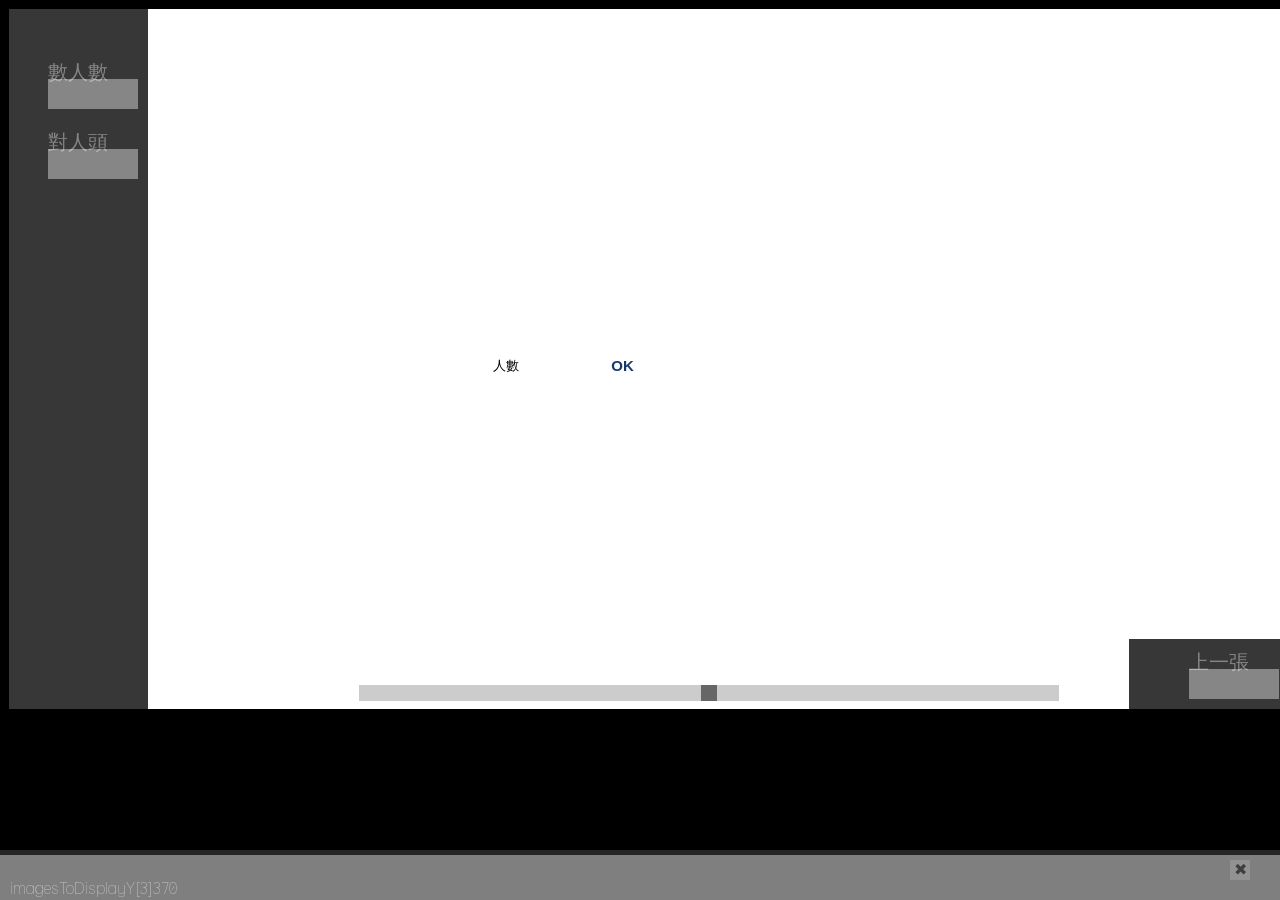
==== commit 9011818f: "updated" ====
--- a/index.html
+++ b/index.html
@@ -2,25 +2,25 @@
 <html lang="en">
 <head>
 
-<meta charset="UTF-8">
-<title>Hong Kong Protest Head Counter</title>
-<link rel="stylesheet" href="css/headcounter.css" />
-<script type="text/javascript" src="./scripts/jquery-1.11.1.min.js"></script>
-
-
-<script type="text/javascript">
+  <meta charset="UTF-8">
+  <title>Hong Kong Protest Head Counter</title>
+  <link rel="stylesheet" href="css/headcounter.css" />
+  <script type="text/javascript" src="./scripts/jquery-1.11.1.min.js"></script>
+
+
+  <script type="text/javascript">
 
 //allow number only
 
 function isNumberKey(evt){
 
-    var charCode = (evt.which) ? evt.which : event.keyCode
-    if (charCode > 31 && (charCode < 48 || charCode > 57))
-        return false;
-    return true;
-}
-
-   
+  var charCode = (evt.which) ? evt.which : event.keyCode
+  if (charCode > 31 && (charCode < 48 || charCode > 57))
+    return false;
+  return true;
+}
+
+
 
 $(window).scroll(function() {
  if($(window).scrollTop() + $(window).height() == $(document).height()) {
@@ -73,14 +73,16 @@
 
 //ArrayList<PeopleLine> peopleLines;
 var peopleLines =[];
+var peopleHeads =[];
 
 //-----Image Scaler-----
 float imageScale =1;
+float offsetScale =1;
 HScrollbar hs1;
 
 int targetImage = 0; //when timeline image is selected
 String[] imgURL2 = new String[numOfImageToLoad];
-boolean mouseJustPressedDown = true;
+boolean mouseHasReleased = false;
 
 //----Timeline-----
 int numOfImage = 5000;
@@ -94,6 +96,9 @@
 
 ToolBarButton[] toolBarBtns = new ToolBarButton[2];
 String[] toolBarBtnsTxt = ["數人數","對人頭"];
+
+boolean sessionCountHead = true;
+boolean sessionMakeLines = false;
 
 int imageDisplayY = 0;
 int imageYPos = 0;
@@ -139,7 +144,7 @@
 
   //------image scaler-------
   hs1 = new HScrollbar(width/4, height-16, width/2, 16, 16);
-  peopleLines.push(new PeopleLine());
+
 
    //-------ToolBar---------
    for(int i =0;i<toolBarBtns.length;i++){
@@ -150,162 +155,131 @@
     imgToolBarBtn[i] = new ToolBarButton(width-100- (120*i),height-40,90,30 ,imgToolBarBtnTxt[i]);
   }
 
-}
-
-
-void draw() {
-
-  background(255);
-
-  PImage gg;
-  pushMatrix();
-  float targetY = imageYPos;
-  float dy = targetY - imageDisplayY;
-  if(abs(dy) > 1) {
-    imageDisplayY += dy * 0.6;
-  }   
-
-
- 
-
-  int newMouseX,newMouseY;
-  int yOffset;
-  if(nextImage){
-         // imageDisplayY +=images[0].height;
-         if(imageScale < 1){
-          imageYPos+=images[0].height*imageScale;
-        }else{
-          imageYPos+=images[0].height;
-        }
-        nextImage = false;
+  //-------People Lines---------
+  peopleLines.push(new PeopleLine());
+    //-------People Heads---------
+    peopleHeads.push(new PeopleHead());
+  }
+
+
+  void draw() {
+
+    background(255);
+
+    PImage gg;
+    pushMatrix();
+    float targetY = imageYPos;
+    float dy = targetY - imageDisplayY;
+    if(abs(dy) > 1) {
+      imageDisplayY += dy * 0.6;
+    }   
+
+    int newMouseX,newMouseY;
+    int yOffset;
+    if(nextImage){
+
+     if(imageScale < 1){
+      imageYPos+=images[0].height*imageScale;
+    }else{
+      imageYPos+=images[0].height;
+    }
+    nextImage = false;
+  }
+  if(prevImage){
+
+   if(imageScale < 1){
+    imageYPos-=images[0].height*imageScale;
+  }else{
+    imageYPos-=images[0].height;
+  }
+  prevImage = false;
+}
+
+
+translate(0,imageDisplayY);
+    //int translateMap;
+    int newTranslateX;
+    int newTranslateY;
+    if(imageScale<1){
+
+      translate(map(imageScale,0,1,width/2,0),map(imageScale,0,1,height/2,0));
+      scale(imageScale);
+
+      newTranslateY = map(imageScale,0,1,height/2,0);
+      newTranslateX = map(imageScale,0,1,width/2,0);
+    }
+// offsetScale = map(mouseY,0,height,0,1);
+    for (int i=numOfImageToLoad-1;i>=0;i--){
+
+      imagesToDisplayX[i] = width/2;
+
+      if(i<numOfImageToLoad/2-1){
+        imagesToDisplayY[i] = height/2- imagesToDisaply[i].height()*abs(numOfImageToLoad/2-1 - i) *offsetScale;
+      }else if (i>numOfImageToLoad/2-1){
+        imagesToDisplayY[i] = height/2+ imagesToDisaply[i].height()*abs(numOfImageToLoad/2-1 - i) *offsetScale;
+      }else{
+        imagesToDisplayY[i] = height/2;
       }
-      if(prevImage){
-
-       if(imageScale < 1){
-        imageYPos-=images[0].height*imageScale;
-      }else{
-        imageYPos-=images[0].height;
+      newMouseX = mouseX;
+      newMouseY = mouseY - imageDisplayY;
+      if(imageScale<1){
+        newMouseX = (mouseX - newTranslateX)/imageScale;
+        newMouseY = (mouseY - imageDisplayY - newTranslateY)/imageScale;
       }
-      prevImage = false;
-    }
-
-    translate(0,imageDisplayY);
-//int translateMap;
-if(imageScale<1){
-
-  translate(map(imageScale,0,1,width/2,0),map(imageScale,0,1,height/2,0));
-  scale(imageScale);
-
-}
-
-/*
-for (int i=numOfImageToLoad-1; i>= 0; i--) {
-
-  pushMatrix();
-  imgXPos[i] = width/2;
-
-  imgYPos[i] = images[i].height*i;
-  int midPt = images[i].height*(numOfImageToLoad/2-1);
-    //int yOffset =round( map(imageScale,minScale,maxScale,midPt+images[i].height/2,midPt)) ;
-
-    yOffset = midPt+images[i].height/2;
-
-    //imgYPos[i] -= images[i].height*(numOfImageToLoad/2-1) + images[i].height/4  + yOffset;
-    imgYPos[i] -= yOffset;
-    //imgYPos[i] -=  midPt +yOffset;
-    translate(imgXPos[i],imgYPos[i]);
-
-    if(imageScale>1){
-      scale(imageScale);
-    }
-
-    if (images[i].width == 0) {
-      // Image is not yet loaded
-    } else if (images[i].width == -1) {
-      // This means an error occurred during image loading
-    } else {
-      imageMode(CENTER);
-
-      image(images[i], 0,  0, images[i].width, images[i].height);
-      int sideW = images[i].width/2;
-      int sideH = images[i].height/2;
-      int leftTopMargin = 190;
+      println("imagesToDisplayY["+i+"]" + imagesToDisplayY[i]);
+      imagesToDisaply[i].show(imagesToDisplayX[i],imagesToDisplayY[i],newMouseX,newMouseY,(height-imagesToDisaply[i].height())/2);
+
+      int sideW = imagesToDisaply[i].width()/2;
+      int sideH = imagesToDisaply[i].height()/2;
+      int leftTopMargin = 220;
       int leftBottomMargin = 80;
-      int rightTopMargin = 180;
+      int rightTopMargin = 220;
       int rightBottomMargin = 90;
       int leftBottomBottomMargin = 5;
       int rightBottomBottomMargin = 5;
-      fill(255,0,0);
-      
-      //rect((mouseX-imgXPos[i])/imageScale,((mouseY-imgYPos[i])/imageScale),100,100);
-      newMouseX = (mouseX-imgXPos[i])/imageScale;
-      if (imageScale<1){
-      newMouseY = (mouseY-imgYPos[i])/imageScale - imageYPos/imageScale + map(imageScale,0,1,height/2,0)*imageScale;
-      }else{
-      newMouseY = (mouseY-imgYPos[i])/imageScale - imageYPos/imageScale;
-    }
-      keystones[i].show(-sideW +leftTopMargin, images[i].height/4, sideW - rightTopMargin,images[i].height/4, sideW - rightBottomMargin,images[i].height/2 - rightBottomBottomMargin, - sideW + leftBottomMargin, images[i].height/2 - leftBottomBottomMargin);
-      
-      keystones[i].over(newMouseX,newMouseY);
-
-      //if(i==0){
-
-
-
-
-        int zoomSize =60;
-        int zoomScale =2; 
-        if ( newMouseX <  sideW && newMouseX > - sideW && newMouseY < sideH && newMouseY >  - sideH){
-          fill(255,0,0,150);       
-          println("we have this image here" + i);
-
-          gg = images[i].get(round(map(newMouseX,- sideW , sideW ,0,images[i].width))-zoomSize/2,round(map(newMouseY,- sideH , sideH,0,images[i].height))-zoomSize/2, zoomSize,zoomSize);
-
-          gg.resize(zoomSize*zoomScale,zoomSize*zoomScale);
-          image(gg,newMouseX +zoomSize*zoomScale/2,newMouseY -zoomSize*zoomScale/2);
-
-        }
+
+      imagesToDisaply[i].createKeystone(-sideW + leftTopMargin, imagesToDisaply[i].height()/4, sideW - rightTopMargin,imagesToDisaply[i].height()/4, sideW - rightBottomMargin,imagesToDisaply[i].height()/2 - rightBottomBottomMargin, -sideW + leftBottomMargin, imagesToDisaply[i].height()/2 - leftBottomBottomMargin);
+
+      int zoomSize =60;
+      int zoomScale =2; 
+if(imageScale ==1 ){ //TODO only works for no scale now
+      gg = imagesToDisaply[i].getMagnified(round(newMouseX-(width-imagesToDisaply[i].width())/2),round(mouseY- (height-imagesToDisaply[i].height())/2));
+     // println("imagesToDisaply "+ i+ " " + imagesToDisplayY[i]);
+      gg.resize(zoomSize*zoomScale,zoomSize*zoomScale);
+      image(gg,newMouseX +zoomSize*zoomScale/2,newMouseY -zoomSize*zoomScale/2);
+    //  println("newMouseY " + newMouseY + " mouseY " + mouseY);
+}
+      if(sessionMakeLines){
+        offsetScale = 0.3;
+       isTxtfieldshown = false;
+       if(imagesToDisaply[i].isOverKeystone() && mouseHasReleased){
+        peopleLines[peopleLines.length -1].create(newMouseX,newMouseY);
       }
-      fill(255);
-      text("Displaying Image: " +currentLoadedImagesID[i] ,0,0);
-      text("Displaying Image: " +i ,0,-20);
-
-      popMatrix();
-
-    }
-    */
-    for(int i=0;i<keystones.length;i++){
-      if(keystones[i].pressed() && mouseJustPressedDown){
-
-        peopleLines[0].create(newMouseX,newMouseY-yOffset);
-        println("YES " + currentLoadedImagesID[i]+ "newMouseX"+ newMouseX + "newMouseY"+ (newMouseY-yOffset));
-        mouseJustPressedDown = false;
-      }
-    }
-    for(int j=0;j<peopleLines.length;j++){
-      peopleLines[j].show();
-    }
-for (int i=0;i<numOfImageToLoad;i++){
-
-  imagesToDisplayX[i] = width/2;
-
-  if(i<numOfImageToLoad/2-1){
-  imagesToDisplayY[i] = height/2- imagesToDisaply[i].height()*abs(numOfImageToLoad/2-1 - i) ;
-}else if (i>numOfImageToLoad/2-1){
-  imagesToDisplayY[i] = height/2+ imagesToDisaply[i].height()*abs(numOfImageToLoad/2-1 - i) ;
-}else{
-  imagesToDisplayY[i] = height/2;
-}
-println("imagesToDisplayY["+i+"]" + imagesToDisplayY[i]);
-    imagesToDisaply[i].show(imagesToDisplayX[i],imagesToDisplayY[i]);
-
-  }
-
-    popMatrix();
-
-
-
-
+      for(int j=0;j<peopleLines.length;j++){
+        peopleLines[j].show(newMouseX,newMouseY);
+        if(peopleLines[peopleLines.length -1].isFinished()){
+         println("NEW PEOPLE LINE " );
+         peopleLines.push(new PeopleLine());
+       }
+     }
+   }
+   if(sessionCountHead){
+      offsetScale = 1;
+     isTxtfieldshown = true;
+     if(imagesToDisaply[i].isOverKeystone() && mouseHasReleased){
+
+      peopleHeads[peopleHeads.length -1].addPoint(newMouseX,newMouseY);
+    }
+
+    for(int j=0;j<peopleHeads.length;j++){
+     peopleHeads[j].show();
+     peopleHeads[j].numOfHeads();
+
+   }
+ }
+}
+mouseHasReleased = false;
+popMatrix();
 
   //------image scaler-------
   hs1.update();
@@ -324,13 +298,7 @@
 //------ToolBar
 toolBar();
 
-
-
-
   } //end draw();
-
-
-
 
   void setupTimeline(){
    for(var i=0;i<timelineBtn.length;i++){
@@ -356,7 +324,6 @@
       toolBarX += dy * toolBarEase;
     }
 
-
   }else{
 
     float targetY = 40;
@@ -364,8 +331,6 @@
     if(abs(dy) > 1) {
       toolBarX += dy * toolBarEase;
     }
-
-
 
   }
   noStroke();
@@ -385,22 +350,22 @@
 var canvasWidth = canvas.scrollWidth;
 var canvasHeight = canvas.scrollHeight;
 
-  $(".countHeadTxtField").css("left",$( document ).width()/4 +toolBarX).css("top", height/2);
-  $(".countHeadBtn").css("left",$( document ).width()/4+ toolBarX + 90).css("top",height/2);
+$(".countHeadTxtField").css("left",$( document ).width()/4 +toolBarX).css("top", height/2);
+$(".countHeadBtn").css("left",$( document ).width()/4+ toolBarX + 90).css("top",height/2);
  // $(".countHeadTxtField").css("left",toolBarX);
  // $(".countHeadBtn").css("left",toolBarX+90);
-  if(isTxtfieldshown){
-       $(".countHeadTxtField").fadeIn();
-           $(".countHeadTxtField:focus").attr("value","");
- 
-     }else{
-
-      $(".countHeadTxtField").fadeOut();
-             $(".countHeadTxtField").focusout(function() {
-                      $(this).attr("value","人數");
-            })
-
-  }
+ if(isTxtfieldshown){
+   $(".countHeadTxtField").fadeIn();
+   $(".countHeadTxtField:focus").attr("value","");
+
+ }else{
+
+  $(".countHeadTxtField").fadeOut();
+  $(".countHeadTxtField").focusout(function() {
+    $(this).attr("value","人數");
+  })
+
+}
 
 
 }
@@ -431,20 +396,6 @@
 }
 
 void mousePressed() {
-  /*
-    for(int i=0;i <keystones.length;i++){
-      if(keystones[i].pressed()){
-        mouseJustPressedDown = false;
-        println("YES " + currentLoadedImagesID[i]);
-      }
-    }*/
-    if(mouseJustPressedDown){
-    }
-
-
-    for (int i=0; i< array.length; i++) {
-   // println("Image  " + i + ": " +array[i]);
- }
 
 }
 
@@ -457,7 +408,7 @@
 void mouseReleased() {
 
 
-  mouseJustPressedDown = true;
+  mouseHasReleased = true;
 
   for(int i=0;i<timelineBtn.length;i++){
     if(timelineBtn[i].pressed() != -1){
@@ -468,13 +419,17 @@
   for(int i =0; i<toolBarBtns.length;i++){
    if(toolBarBtns[i].pressed() == toolBarBtnsTxt[0]){
      println("Count People");
-     isTxtfieldshown = false;
-
+
+     
+     sessionCountHead = true;
+     sessionMakeLines = false;
 
    }else if(toolBarBtns[i].pressed() ==  toolBarBtnsTxt[1]){
-      println("Count Head");
-      isTxtfieldshown =true;
-      
+    println("Count Head");
+
+
+    sessionCountHead = false;
+    sessionMakeLines = true;
   }
 }
 for(int i =0; i<imgToolBarBtn.length;i++){
@@ -486,16 +441,6 @@
   prevImage = true;
 }
 }
-/*
-  for(int i=0;i <keystones.length;i++){
-    if(keystones[i].pressed()){
-
-      peopleLines[0].create(mouseX,mouseY);
-      mouseJustPressedDown = true;
-      println("YES " + currentLoadedImagesID[i]);
-    }
-  }*/
-
 
 }
 
@@ -517,32 +462,6 @@
 
 }
 
-/*
-void setGradient(int x, int y, float w, float h, color c1, color c2, int axis ) {
-
-  noFill();
-
-  if (axis == 1) {  // Top to bottom gradient
-    for (int i = y; i <= y+h; i++) {
-      float inter = map(i, y, y+h, 0, 1);
-      color c = lerpColor(c1, c2, inter);
-      stroke(c);
-      line(x, i, x+w, i);
-    }
-  }  
-  else if (axis == 0) {  // Left to right gradient
-    for (int i = x; i <= x+w; i++) {
-      float inter = map(i, x, x+w, 0, 1);
-      color c = lerpColor(c1, c2, inter);
-      stroke(c);
-      line(i, y, i, y+h);
-    }
-  }
-}
-*/
-
-
-
 // +++++++++++++++++ Classes +++++++++++++++++
 
 class ImageDisplay
@@ -553,7 +472,20 @@
   float cHeight =10 ;
   int cImageURL;
   PImage cImage;
+  PImage cImageMagnified;
   boolean firstLoad = true;
+
+  int ksX1;
+  int ksY1;
+  int ksX2;
+  int ksY2;
+  int ksX3;
+  int ksY3;
+  int ksX4;
+  int ksY4;
+  boolean overHightlight = false;
+  boolean drawKeystone = false;
+
 
   ImageDisplay(float x, float y, String imageURL)
   {
@@ -568,10 +500,9 @@
     cImageURL = imageURL;
     cImage = requestImage(cImageURL);
   }
+
   void show()
   {
- 
-
     if (cImage.width == 0) {
       // Image is not yet loaded
     } else if (cImage.width == -1) {
@@ -587,21 +518,21 @@
       popMatrix();
     }
   }
-  void show(int x,int y)
+  void show(int x,int y,int mx, int my,int ceiling)
   {
-  
-
-  float targetX = x;
-  float dx = targetX - cX;
-  if(abs(dx) > 1) {
-    cX += dx * 0.2;
-  }   
-
- float targetY = y;
-  float dy = targetY - cY;
-  if(abs(dy) > 1) {
-    cY += dy * 0.2;
-  }   
+
+
+    float targetX = x;
+    float dx = targetX - cX;
+    if(abs(dx) > 1) {
+      cX += dx * 0.2;
+    }   
+
+    float targetY = y;
+    float dy = targetY - cY;
+    if(abs(dy) > 1) {
+      cY += dy * 0.2;
+    }   
 
 
     if (cImage.width == 0) {
@@ -616,8 +547,32 @@
       image(cImage,0,0,cWidth, cHeight);
       cWidth = cImage.width;
       cHeight = cImage.height;
+
+      if(drawKeystone){
+        if(overHightlight){
+          strokeWeight(3);
+          stroke(255,0,0);
+          fill(255,0);
+        }else{
+          strokeWeight(3);
+          stroke(255);
+          fill(255,0);
+        }
+        beginShape();
+        vertex(ksX1,ksY1);
+        vertex(ksX2,ksY2);
+        vertex(ksX3,ksY3);
+        vertex(ksX4,ksY4);
+        vertex(ksX1,ksY1);
+        endShape();
+
+        overKeystone(mx -cX,my - cY);
+
+      }
       popMatrix();
-    }
+    }   
+    //cImageMagnified = cImage.get(round(mx-(x-(cWidth/2))-15),round(my-15-ceiling) ,30, 30);
+    //println("y " + y + " my "+ my);
   }
   void moveTo(int x, int y){
 
@@ -627,16 +582,79 @@
   }
   void moveAdd(int x, int y){
 
-       cX += x;
+    cX += x;
     cY += y;
 
   }
   int width(){
     return cWidth;
   }
-   int height(){
+  int height(){
     return cHeight;
   }
+
+  void createKeystone(int x1, int y1,int x2, int y2,int x3, int y3,int x4, int y4){
+
+   ksX1 = x1;
+   ksY1 = y1;
+   ksX2 = x2;
+   ksY2 = y2;
+   ksX3 = x3;
+   ksY3 = y3;
+   ksX4 = x4;
+   ksY4 = y4;
+
+   drawKeystone = true;
+ }
+
+ boolean pressedKeystone(){
+  if(overHightlight){
+    return true;
+  }
+  return false;
+}
+boolean isOverKeystone(){
+  if(overHightlight){
+    return true;
+  }
+  return false;
+}
+boolean overKeystone(int x, int y){
+
+ PVector pt = new PVector(x,y);
+ PVector v1 = new PVector(ksX1,ksY1);
+ PVector v2 = new PVector(ksX2,ksY2);
+ PVector v3 = new PVector(ksX3,ksY3);
+ PVector v4 = new PVector(ksX4,ksY4);
+
+ if (PointInTriangle(pt,v1,v2,v3) || PointInTriangle(pt,v3,v4,v1)){
+  overHightlight =true;
+  return true;
+}else {overHightlight =false;}
+return  false;
+}
+
+float sign(var p1, var p2, var p3)
+{
+  return (p1.x - p3.x) * (p2.y - p3.y) - (p2.x - p3.x) * (p1.y - p3.y);
+}
+
+boolean PointInTriangle(var pt, var v1, var v2, var v3)
+{
+  boolean b1, b2, b3;
+
+  b1 = sign(pt, v1, v2) < 0.0f;
+  b2 = sign(pt, v2, v3) < 0.0f;
+  b3 = sign(pt, v3, v1) < 0.0f;
+
+  return ((b1 == b2) && (b2 == b3));
+}
+
+PImage getMagnified(int mx,int my){
+  cImageMagnified = cImage.get(mx-15,my-15,30,30);
+ return cImageMagnified;
+}
+
 
 }
 
@@ -665,6 +683,7 @@
 
     pushMatrix();
     rectMode(CORNER);
+    textAlign(LEFT);
     noStroke();
     if(over()){
       fill( 255 );
@@ -684,6 +703,7 @@
 
     pushMatrix();
     rectMode(CORNER);
+    textAlign(LEFT);
     noStroke();
     if(over()){
       fill( 255 );
@@ -776,6 +796,13 @@
   int cX2;
   int cY2;
   boolean firstPt = true;
+  int okBtnX;
+  int okBtnY;
+  int okBtnW;
+  int okBtnH;
+
+  int dragPointOver = false;
+  boolean lineFinished = false;
 
   PeopleLine()
   {
@@ -811,10 +838,15 @@
     cY2 = y2;
   }
 
-  void show()
+  void show(int mx, int my)
   {
-    if(over()){
-      strokeWeight(3);
+    if( cX1 != -1 && cY1 != -1 && cX2 != -1 && cY2 != -1){ //two points are created
+      if(!lineFinished){
+        showOKBtn(mx,my);
+      }
+    }      
+    if(over(mx,my)){
+      strokeWeight(10);
       stroke(255,0,0);
       fill(255,0);
     }else{
@@ -822,36 +854,112 @@
       stroke(255);
       fill(255,0);
     }
+
+    strokeCap(ROUND);
+    if(cX1 != -1 && cY1 != -1 && cX2 != -1 && cY2 != -1){
+
+      line(cX1,cY1,cX2,cY2);
+    }else{
+    //lines not created yet, no display
+  } 
+  noStroke();
+  fill(255,100);
+  ellipse(cX1,cY1,10,10);
+  fill(255,100);
+  ellipse(cX2,cY2,10,10);
+}
+
+boolean drag(int mx,int my){
+  if(dragPointOver && keyPressed){
+
+    return true;
+  }
+  return false;
+}
+
+boolean over(int mx,int my){
+
+ if(dist(mx,my,cX1,cY1) < 15 || dist(mx,my,cX2,cY2) < 15){
+  dragPointOver = true;
+  return true;
+}
+dragPointOver = false;
+return false;
+}
+
+void showOKBtn(int mx,int my){
+  okBtnX = (cX1+cX2)/2 + 50
+  okBtnY = (cY1+cY2)/2;
+  okBtnW = 50;
+  okBtnH = 30;
+  textAlign(CENTER, CENTER);
+  rectMode(CENTER);
+  if(overOKBtn(mx,my)){
+    if(mousePressed){
+      lineFinished = true;
+    }
     stroke(255);
-    strokeWeight(3);
-    strokeCap(ROUND);
-    if(cX2==-1 || cY2==-1){
-        //lines not created yet, no display
-      }else{
-        line(cX1,cY1,cX2,cY2);
-      } 
-      noStroke();
-      fill(255,100);
-      ellipse(cX1,cY1,3,3);
-      ellipse(cX2,cY2,3,3);
-    }
-
-    boolean pressed(){
-      if(over()){
-        return true;
-      }
-      return false;
-    }
-
-    boolean over(int newX,int newY){
-     if(dist(newX,newY,x1,y1) < 5 && dist(newX,newY,x2,y2) < 5){
-      return true;
-    }
-    return false;
-  }
-
-}
-
+    strokeWeight(2);
+    fill(200,160);
+  }
+  else{
+    stroke(255);
+    strokeWeight(2);
+    fill(100,160);
+  }
+  rect(okBtnX,okBtnY,okBtnW,okBtnH);
+  fill(255);
+  text("確定",okBtnX + 10,okBtnY);
+
+}
+
+boolean overOKBtn(int newX,int newY){
+
+  if(abs(newX- okBtnX)< okBtnW/2 && abs(newY- okBtnY)< okBtnH/2 ){
+
+    return true;
+  }
+
+  return false;
+}
+boolean isFinished(){
+  if(lineFinished){
+    return true;
+  }
+  return false;
+}
+}
+
+class PeopleHead
+{
+  int[] cX = [];
+  int[] cY = [];
+
+  boolean countFinished = false;
+
+  PeopleHead()
+  {
+    cX.push(-1);
+    cY.push(-1);
+
+  }
+  void show(){
+    ellipseMode(CENTER);
+
+    fill(255,100);
+    for(int i=0;i<cX.length;i++){
+      ellipse(cX[i],cY[i],10,10);
+    }
+  }
+  void addPoint(int mx,int my){
+    cX.push(mx);
+    cY.push(my);
+  }
+  int numOfHeads(){
+    return cX.length;
+  }
+
+}
 
 
 
@@ -1005,6 +1113,7 @@
 }
 
 void display() {
+  rectMode(CORNER);
   noStroke();
   fill(204);
   rect(xpos, ypos, swidth, sheight);
@@ -1056,33 +1165,7 @@
 });  //ajax
 
   imgURL= array;
-/*
- var itemsOnPage = 5;
-
- 
-  $("#next").click(function() {
-  
-  console.log(' endID:'+endID);
-
-  loadItems(endID);
-  endID -=itemsOnPage;
-  });
-  $("#prev").click(function() {
-  loadItems(beginID,endID);
-  });
-
-function loadItems(end){
-  //$('.center2').html(''); 
-  for(var i=end; i > end - itemsOnPage; i--){
-
-    if(i>=0){
-          //  console.log(' i:'+i);
-      $('<span></span>').html("<img src='"+''+array[i]+"''>" ).appendTo('.center2')
-
-    }
-  }
-}
-*/
+
 
 }
 
@@ -1132,25 +1215,25 @@
 
   text-decoration:none;
   text-align:center;
-}.countHeadBtn:active {
-  position:relative;
-  top:1px;
-}</style>
-
-
-</head>
-<body>
-<div class="center" style="text-align:center" >
-<canvas id="mycanvas" style="border: 1px solid #000000;"></canvas>
-</div>
-
-
-<input type="text" class="countHeadTxtField" style="left: 10px; top: 10px; " onkeypress="return isNumberKey(event)" value="人數"/>
-<a href="#" class="countHeadTxtField countHeadBtn"  style="    left: 90px; top: 10px; " >OK</a>
-
-
-
-
-
-</body>
-</html>
+  }.countHeadBtn:active {
+    position:relative;
+    top:1px;
+    }</style>
+
+
+  </head>
+  <body>
+    <div class="center" style="text-align:center" >
+      <canvas id="mycanvas" style="border: 1px solid #000000;"></canvas>
+    </div>
+
+
+    <input type="text" class="countHeadTxtField" style="left: 10px; top: 10px; " onkeypress="return isNumberKey(event)" value="人數"/>
+    <a href="#" class="countHeadTxtField countHeadBtn"  style="    left: 90px; top: 10px; " >OK</a>
+
+
+
+
+
+  </body>
+  </html>
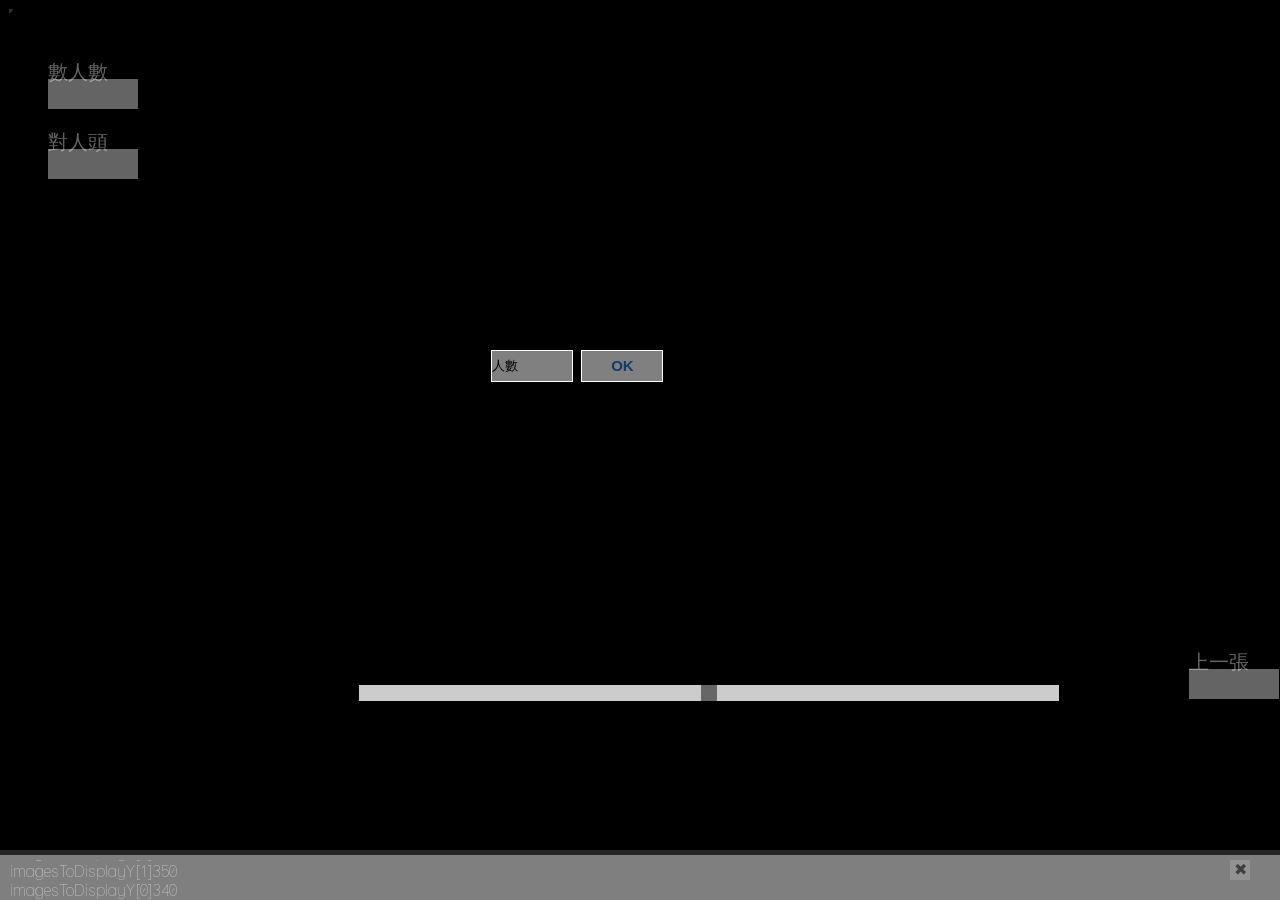
==== commit a3d08be5: "updated" ====
--- a/index.html
+++ b/index.html
@@ -164,7 +164,7 @@
 
   void draw() {
 
-    background(255);
+    background(0);
 
     PImage gg;
     pushMatrix();
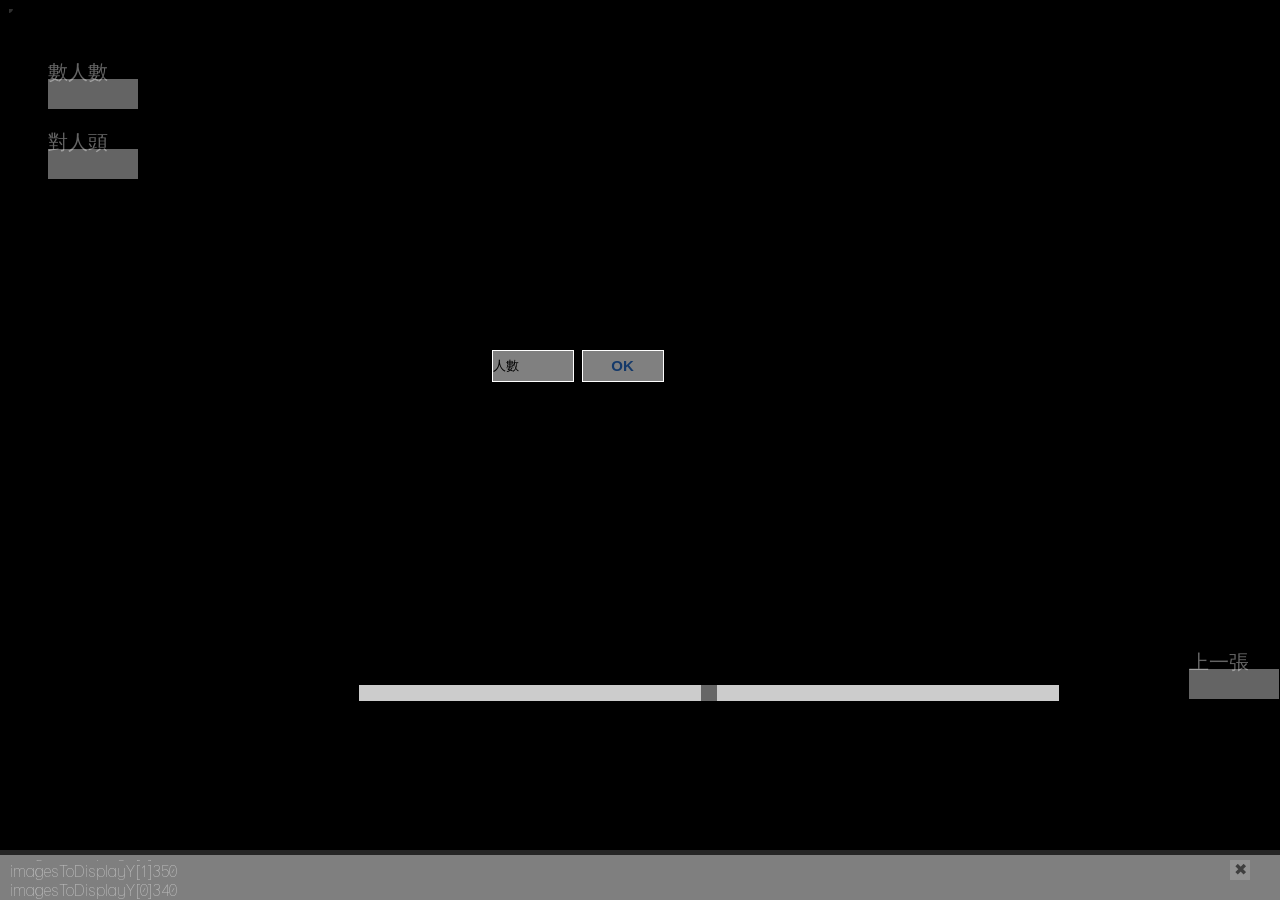
==== commit 49cdb166: "updated" ====
--- a/index.html
+++ b/index.html
@@ -242,7 +242,7 @@
 
       int zoomSize =60;
       int zoomScale =2; 
-if(imageScale ==1 ){ //TODO only works for no scale now
+if(imageScale >1 ){ //TODO only works for no scale now
       gg = imagesToDisaply[i].getMagnified(round(newMouseX-(width-imagesToDisaply[i].width())/2),round(mouseY- (height-imagesToDisaply[i].height())/2));
      // println("imagesToDisaply "+ i+ " " + imagesToDisplayY[i]);
       gg.resize(zoomSize*zoomScale,zoomSize*zoomScale);
